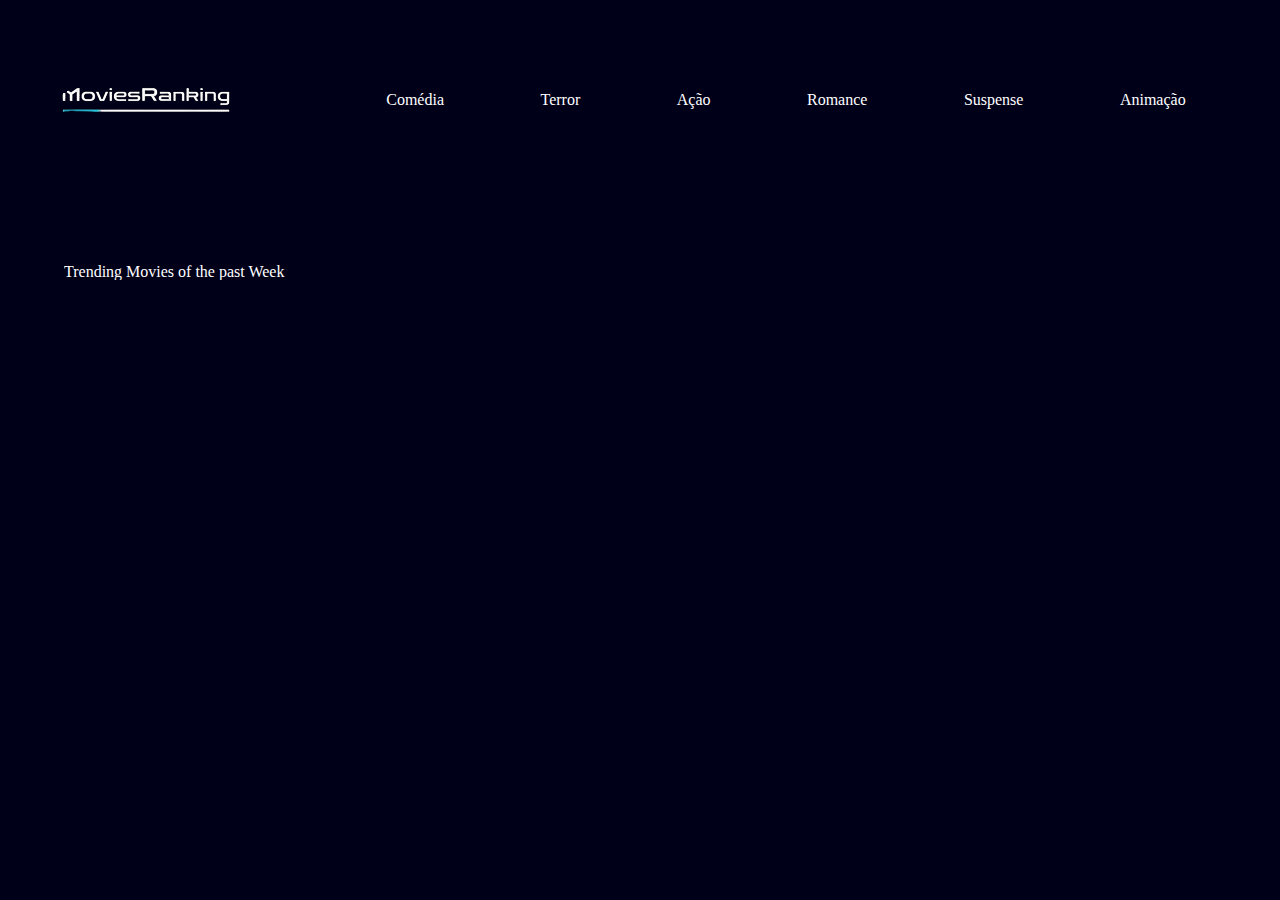
==== pages/index.html @ 1df4c6d3 "feat: puxando imagem dos filmes e titulos e populando o HTML dinamicamente" ====
<!DOCTYPE html>
<html lang="pt-br">
<head>
    <meta charset="UTF-8">
    <meta name="viewport" content="width=device-width, initial-scale=1.0">
    <title>MoviesRanking</title>
    <link rel="stylesheet" href="../static/css/reset.css">
    <link rel="stylesheet" href="../static/css/style.css">
    <script src="../static/js/api.js" defer></script>
</head>
<body>
    <header>
        <img src="../static/img/logo.png">
        <nav>
            <ul>
                <li>Comédia</li>
                <li>Terror</li>
                <li>Ação</li>
                <li>Romance</li>
                <li>Suspense</li>
                <li>Animação</li>
            </ul>
        </nav>
    </header>

    <main>
        <section class="category-row">
            <h1>Trending Movies of the past Week</h1>
            <div class="movies-cards-container">
                <!-- Here will be loaded the movies cards via javascript -->
            </div>
        </section>
    </main>
    
</body>
</html>
---- static/css/style.css ----
body{
    width: 100vw;
    height: 100vh;
    background-color: rgb(0, 0, 25);
    color: white;
    overflow-x: hidden;
}

html{
    width: 100vw;
    height: 100vh;
    overflow-x: hidden;
}

header{
    width: 100%;
    display: flex;
    justify-content: space-around;
}

nav{
    width: 70%;
    display: flex;
    align-items: center;
    justify-content: end;
}

nav ul{
    display: flex;
    justify-content: space-around;
    width: 100%;
}

.category-row{
    width: 100%;
    overflow: hidden;
}

main{
    padding: 5vw;
    width: 100%;
    box-sizing: border-box;
}

.movies-cards-container{
    display: flex;
    gap: 25px;
}

.movie-card img{
    width: 21vw;
    max-height: 450px;
}
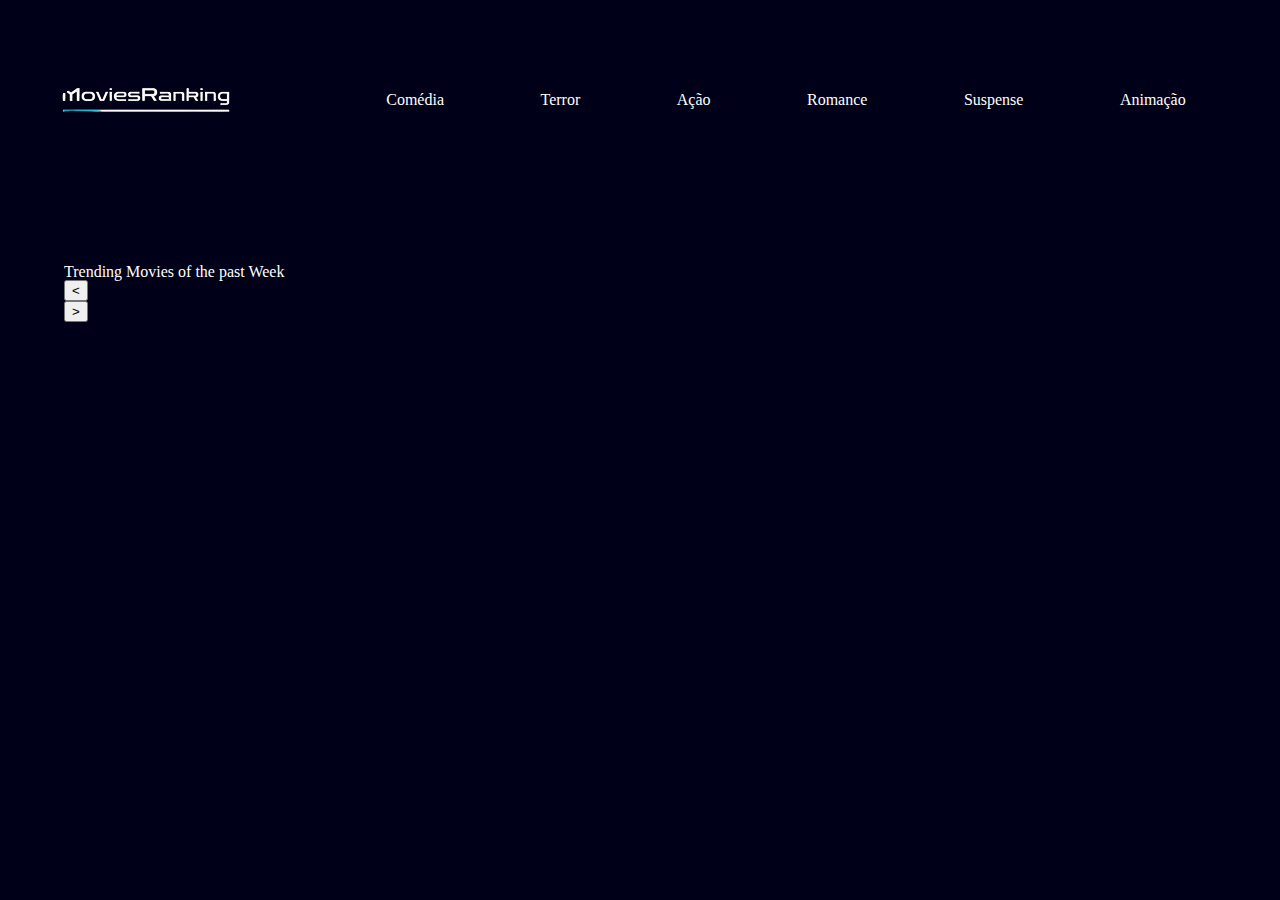
==== commit 847f0ff5: "feat: retornando o nome do streaming em que é fornecido o filme junto do card do filme" ====
--- a/pages/index.html
+++ b/pages/index.html
@@ -26,9 +26,11 @@
     <main>
         <section class="category-row">
             <h1>Trending Movies of the past Week</h1>
+            <button class="carrossel-left-button"><</button>
             <div class="movies-cards-container">
                 <!-- Here will be loaded the movies cards via javascript -->
             </div>
+            <button class="carrossel-right-button">></button>
         </section>
     </main>
     
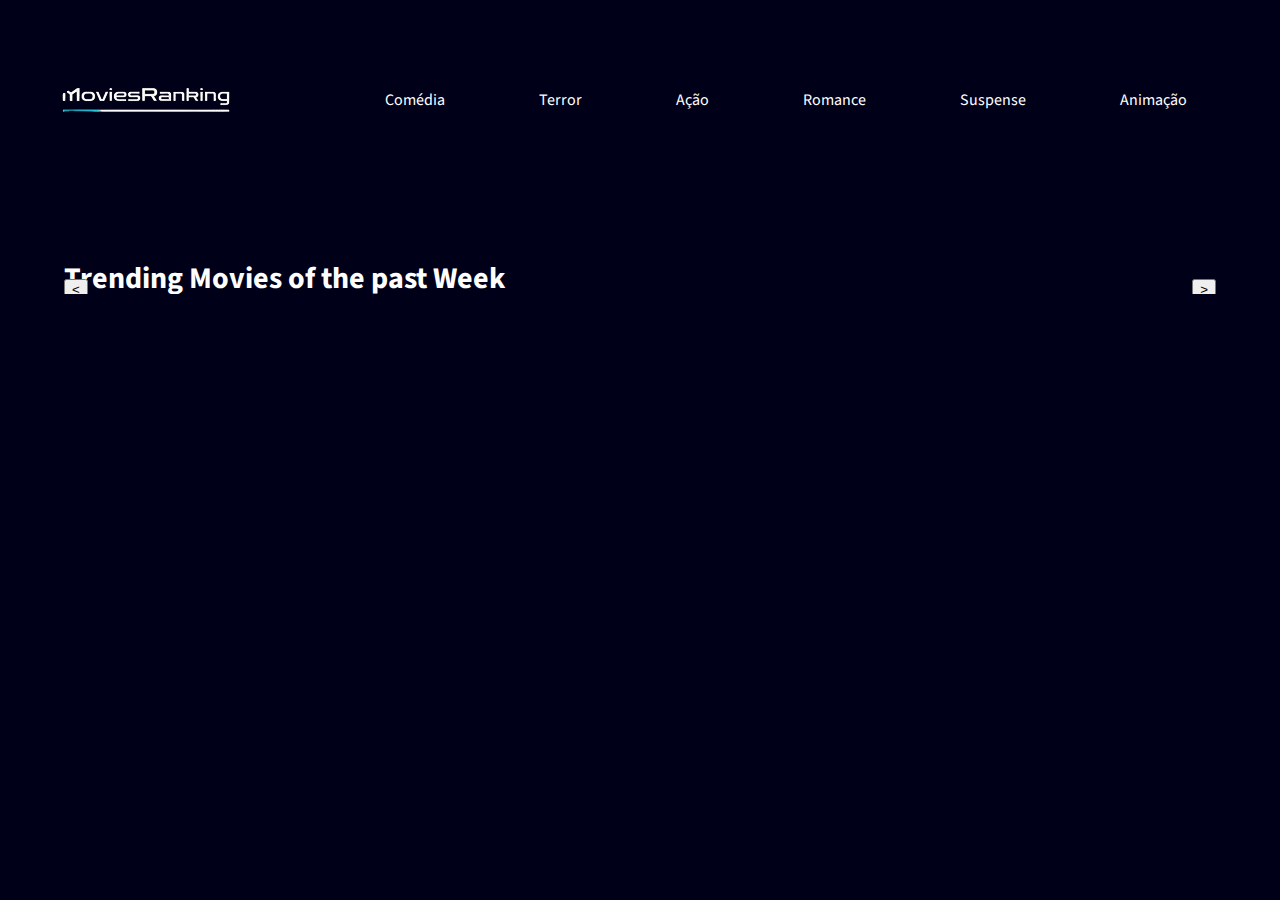
==== commit c3060b2c: "feat: implementando funcionalidade de carrossel nas sections (precisa de ajustes)" ====
--- a/pages/index.html
+++ b/pages/index.html
@@ -7,6 +7,7 @@
     <link rel="stylesheet" href="../static/css/reset.css">
     <link rel="stylesheet" href="../static/css/style.css">
     <script src="../static/js/api.js" defer></script>
+    <script src="../static/js/carrossel.js" defer></script>
 </head>
 <body>
     <header>
@@ -26,11 +27,11 @@
     <main>
         <section class="category-row">
             <h1>Trending Movies of the past Week</h1>
-            <button class="carrossel-left-button"><</button>
+            <button class="carrossel-left-button" onclick="slideSection(this)"><</button>
             <div class="movies-cards-container">
                 <!-- Here will be loaded the movies cards via javascript -->
             </div>
-            <button class="carrossel-right-button">></button>
+            <button class="carrossel-right-button" onclick="slideSection(this)">></button>
         </section>
     </main>
     
--- a/static/css/style.css
+++ b/static/css/style.css
@@ -1,9 +1,12 @@
+@import url('https://fonts.googleapis.com/css2?family=Source+Sans+3:ital,wght@0,200..900;1,200..900&display=swap');
+
 body{
     width: 100vw;
     height: 100vh;
     background-color: rgb(0, 0, 25);
     color: white;
     overflow-x: hidden;
+    font-family: "Source Sans 3";
 }
 
 html{
@@ -34,6 +37,8 @@
 .category-row{
     width: 100%;
     overflow: hidden;
+    position: relative;
+    margin-bottom: 5vh;
 }
 
 main{
@@ -45,9 +50,38 @@
 .movies-cards-container{
     display: flex;
     gap: 25px;
+    transition: 0.3s ease-in-out;
 }
 
 .movie-card img{
     width: 21vw;
     max-height: 450px;
+}
+
+.movie-card .streaming-logo{
+    width: 40px;
+    height: 40px;
+    object-fit: cover;
+}
+
+.streaming-services{
+    display: flex;
+    gap: 5px;
+}
+
+.carrossel-left-button{
+    position: absolute;
+    top: 50%;
+    z-index: 100;
+}
+
+.carrossel-right-button{
+    position: absolute;
+    top: 50%;
+    right: 0;
+}
+
+.category-row h1{
+    font-size: 30px;
+    font-weight: 700;
 }